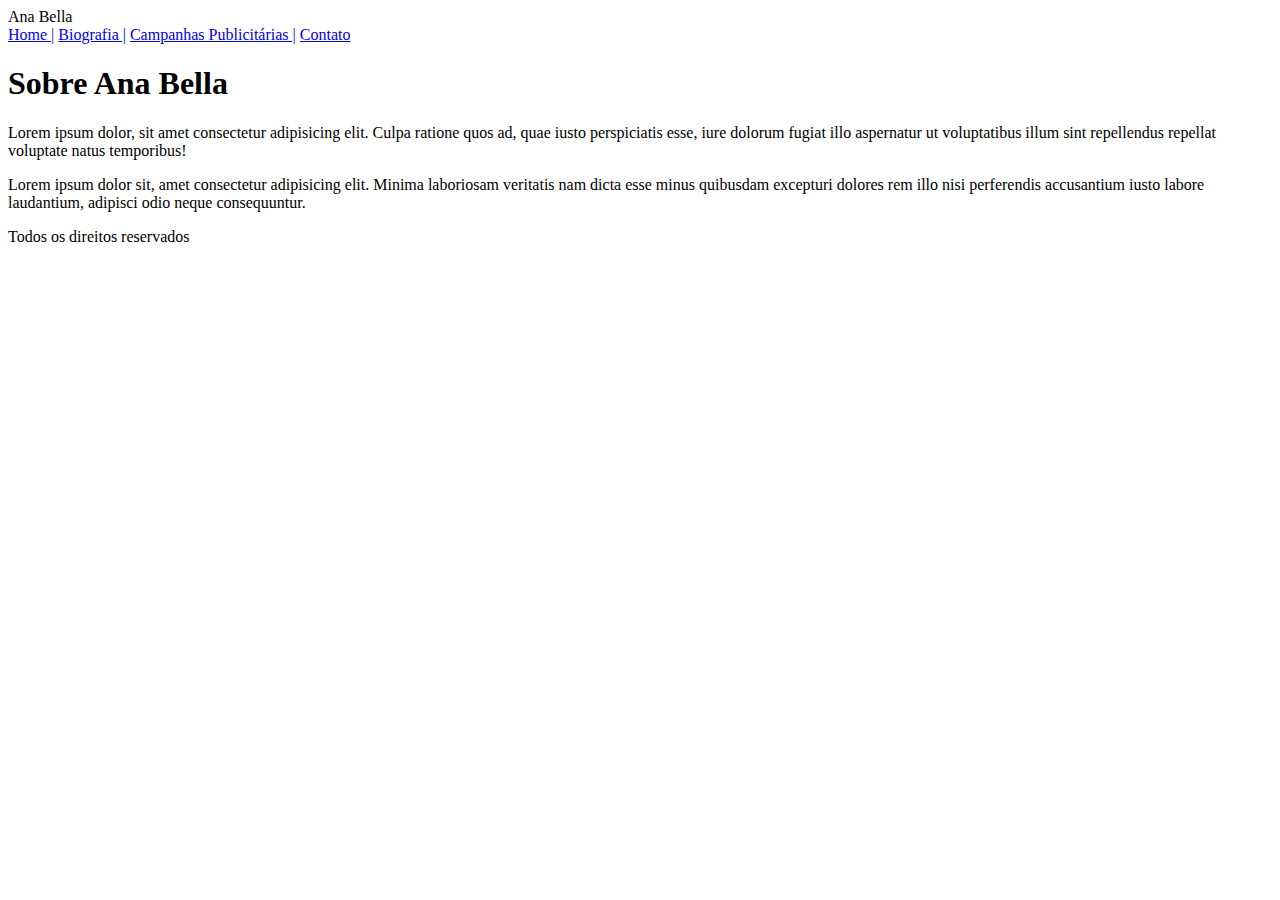
==== index.html @ 68cf186d "Criando paginas" ====
<!DOCTYPE html>
<html lang="pt-br">

<head>
    <meta charset="UTF-8">
    <meta http-equiv="X-UA-Compatible" content="IE=edge">
    <meta name="viewport" content="width=device-width, initial-scale=1.0">
    <title>CSS3</title>



</head>

<body>

    <div>
        <div>
            Ana Bella
        </div>

        <div>
            <a href="index.html">Home |</a>
            <a href="biografia.html"> Biografia |</a>
            <a href="campanhas.html">Campanhas Publicitárias |</a>
            <a href="contato.html"> Contato</a>
        </div>

        <div>
            <h1>Sobre Ana Bella</h1>
            <p> Lorem ipsum dolor, sit amet consectetur adipisicing elit. Culpa ratione quos ad, quae iusto perspiciatis
                esse, iure dolorum fugiat illo aspernatur ut voluptatibus illum sint repellendus repellat voluptate
                natus temporibus!</p>
            <p>Lorem ipsum dolor sit, amet consectetur adipisicing elit. Minima laboriosam veritatis nam dicta esse
                minus quibusdam excepturi dolores rem illo nisi perferendis accusantium iusto labore laudantium,
                adipisci odio neque consequuntur.   </p>
        </div>

        <div>
            <p>Todos os direitos reservados</p>
        </div>
    </div>

    <link rel="stylesheet" type="text/css" href="styles.css">
</body>

</html>
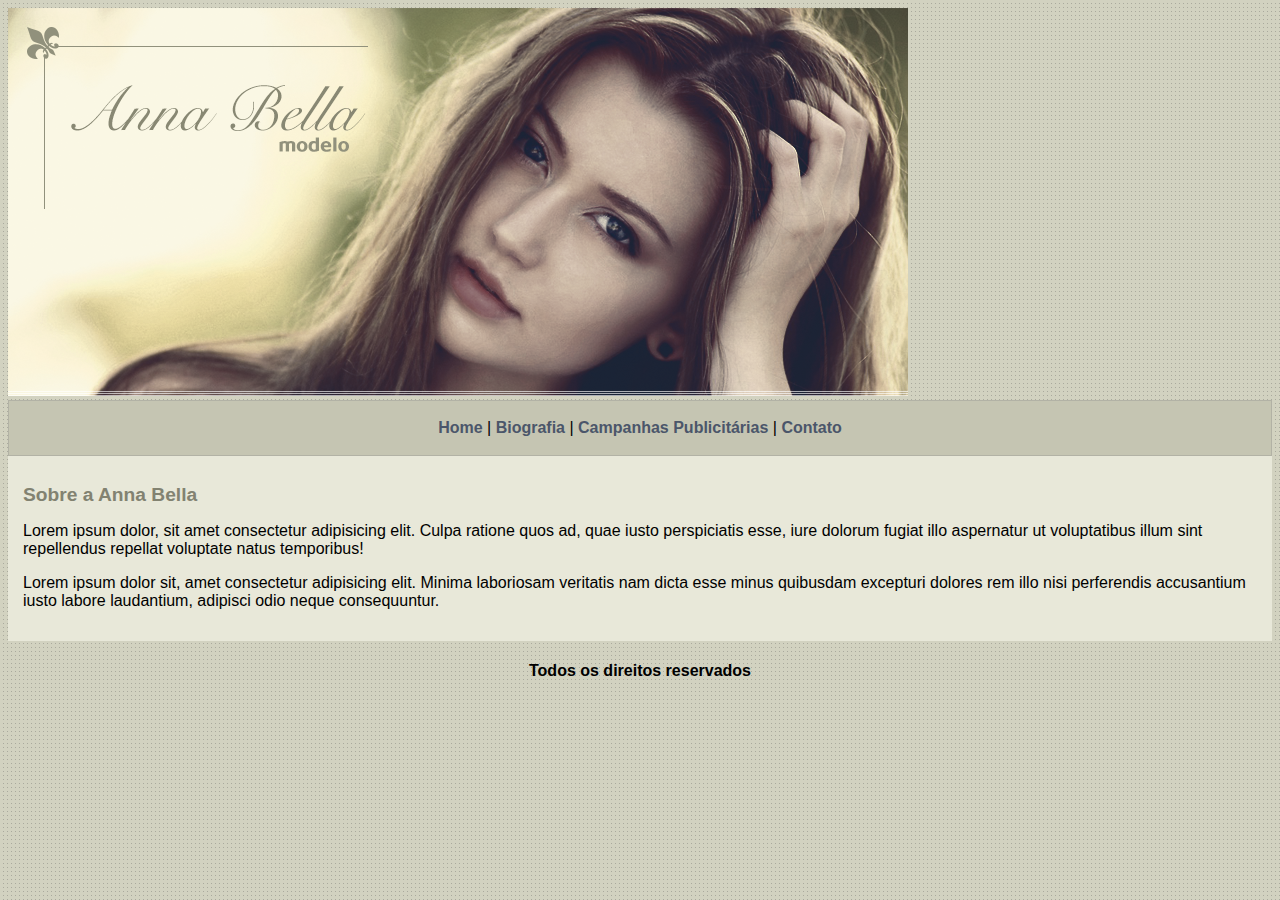
==== commit 5667b6b3: "Favicon" ====
--- a/index.html
+++ b/index.html
@@ -5,7 +5,8 @@
     <meta charset="UTF-8">
     <meta http-equiv="X-UA-Compatible" content="IE=edge">
     <meta name="viewport" content="width=device-width, initial-scale=1.0">
-    <title>CSS3</title>
+    <link rel="shortcut icon" href="imagens/favicon.ico">
+    <title>Anna Bella - Oficial</title>
 
 
 
@@ -14,29 +15,29 @@
 <body>
 
     <div>
-        <div>
-            Ana Bella
+        <div id='principal'>
+            <img src="imagens/capa.png" alt="foto Ana Bella">
         </div>
 
-        <div>
-            <a href="index.html">Home |</a>
-            <a href="biografia.html"> Biografia |</a>
-            <a href="campanhas.html">Campanhas Publicitárias |</a>
+        <div id='menu'>
+            <a href="index.html"> Home</a> |
+            <a href="biografia.html"> Biografia</a> |
+            <a href="campanhas.html">Campanhas Publicitárias</a> |
             <a href="contato.html"> Contato</a>
         </div>
 
-        <div>
-            <h1>Sobre Ana Bella</h1>
+        <div id='conteudo'>
+            <h1>Sobre a Anna Bella</h1>
             <p> Lorem ipsum dolor, sit amet consectetur adipisicing elit. Culpa ratione quos ad, quae iusto perspiciatis
                 esse, iure dolorum fugiat illo aspernatur ut voluptatibus illum sint repellendus repellat voluptate
                 natus temporibus!</p>
             <p>Lorem ipsum dolor sit, amet consectetur adipisicing elit. Minima laboriosam veritatis nam dicta esse
                 minus quibusdam excepturi dolores rem illo nisi perferendis accusantium iusto labore laudantium,
-                adipisci odio neque consequuntur.   </p>
+                adipisci odio neque consequuntur. </p>
         </div>
 
         <div>
-            <p>Todos os direitos reservados</p>
+            <h4>Todos os direitos reservados</h4>
         </div>
     </div>
 
--- a/styles.css
+++ b/styles.css
@@ -0,0 +1,40 @@
+body {
+    background: #d2d2c1 url('imagens/fundo.png');
+    font: 16px Arial, Helvetica, sans-serif;
+}
+
+#principal {
+    width: 900px;   
+}
+
+#menu {
+    background: #c5c5b2;
+    border: 1px solid #b2b2a5;
+    padding: 18px;
+    text-align: center;
+}
+
+a {
+    color:#4b566a;
+    text-decoration: none;
+    font-weight: bold;
+    padding: auto;
+}
+
+#conteudo {
+    background: #e8e8d9;
+    padding: 15px;
+}
+
+h4  {
+    text-align: center;
+}
+
+h1 {
+    color: #828271;
+    font-size: 1.2em;
+}
+
+.img_campanha {
+   border: 10px #c3c3ae;
+}
